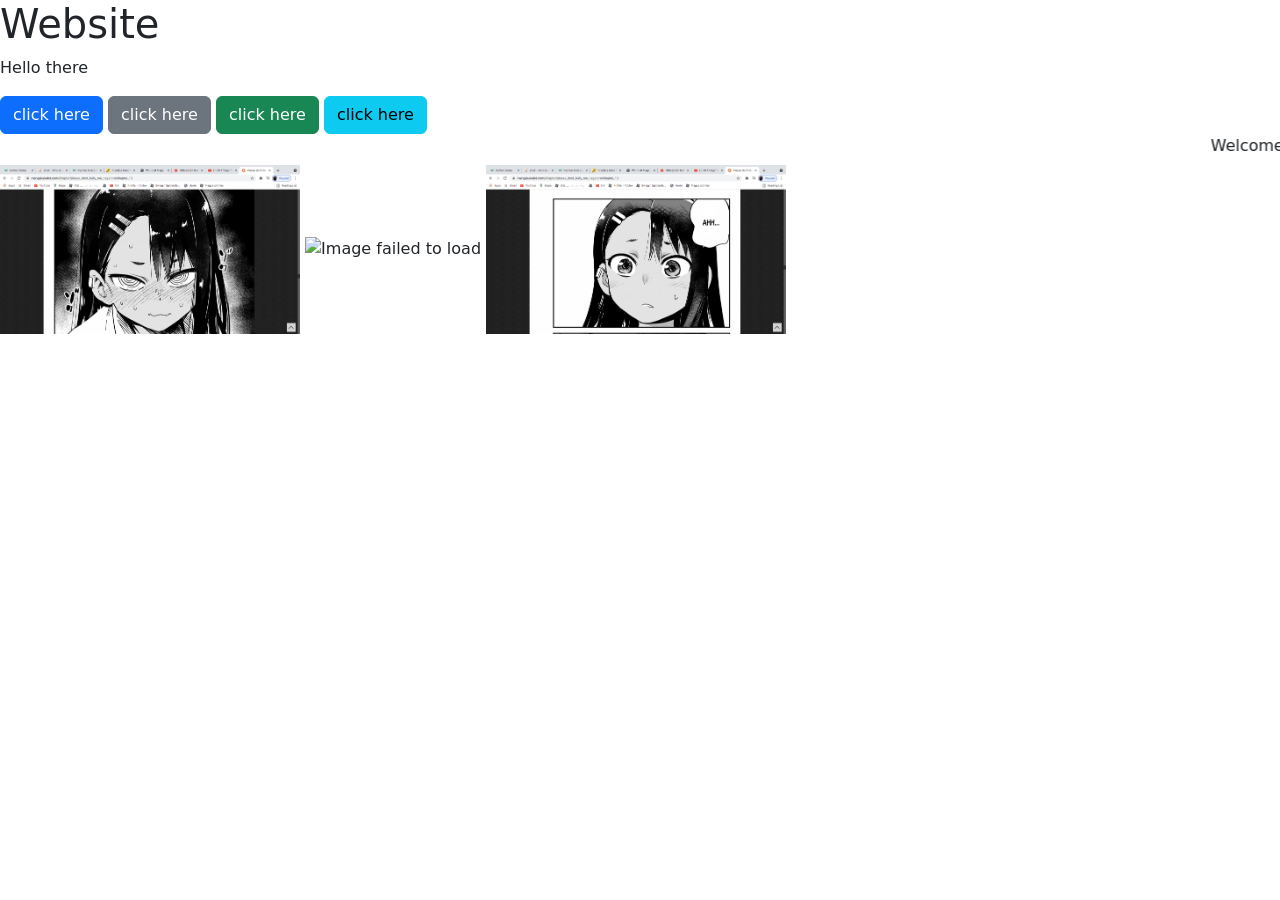
==== index.html @ 39fa1791 "Create my first website." ====
<!DOCTYPE html>
<html lang="en">
<head>
    <meta charset="UTF-8">
    <meta http-equiv="X-UA-Compatible" content="IE=edge">
    <meta name="viewport" content="width=device-width, initial-scale=1.0">
    <title>Document</title>
    <!-- CSS only -->
    <link href="https://cdn.jsdelivr.net/npm/bootstrap@5.0.0-beta3/dist/css/bootstrap.min.css" rel="stylesheet" integrity="sha384-eOJMYsd53ii+scO/bJGFsiCZc+5NDVN2yr8+0RDqr0Ql0h+rP48ckxlpbzKgwra6" crossorigin="anonymous">
    <link rel="stylesheet" href="./index.css">
</head>
<body>
    <h1 class="jumbotron">Website</h1>
    <p>Hello there</p>
    <button class="btn btn-primary" onclick="Onclick()">click here</button>
    <button class="btn btn-secondary" onclick="Onclick()">click here</button>
    <button class="btn btn-success" onclick="Onclick()">click here</button>
    <button class="btn btn-info" onclick="Onclick()">click here</button>
    <marquee behavior="" direction="">Welcome</marquee>
    <div class="Images">
        <img src="./Image1.png" alt="Image failed to load">
        <img src="./Image2.png" alt="Image failed to load">
        <img src="./Image3.png" alt="Image failed to load">
    </div>
</body>
<!-- JavaScript Bundle with Popper -->
<script src="https://cdn.jsdelivr.net/npm/bootstrap@5.0.0-beta3/dist/js/bootstrap.bundle.min.js" integrity="sha384-JEW9xMcG8R+pH31jmWH6WWP0WintQrMb4s7ZOdauHnUtxwoG2vI5DkLtS3qm9Ekf" crossorigin="anonymous"></script>
<script src="./index.js"></script>
</html>
---- index.css ----
/* h1{
    color: azure;
} */

.Images img{
    Width: 300px;
}
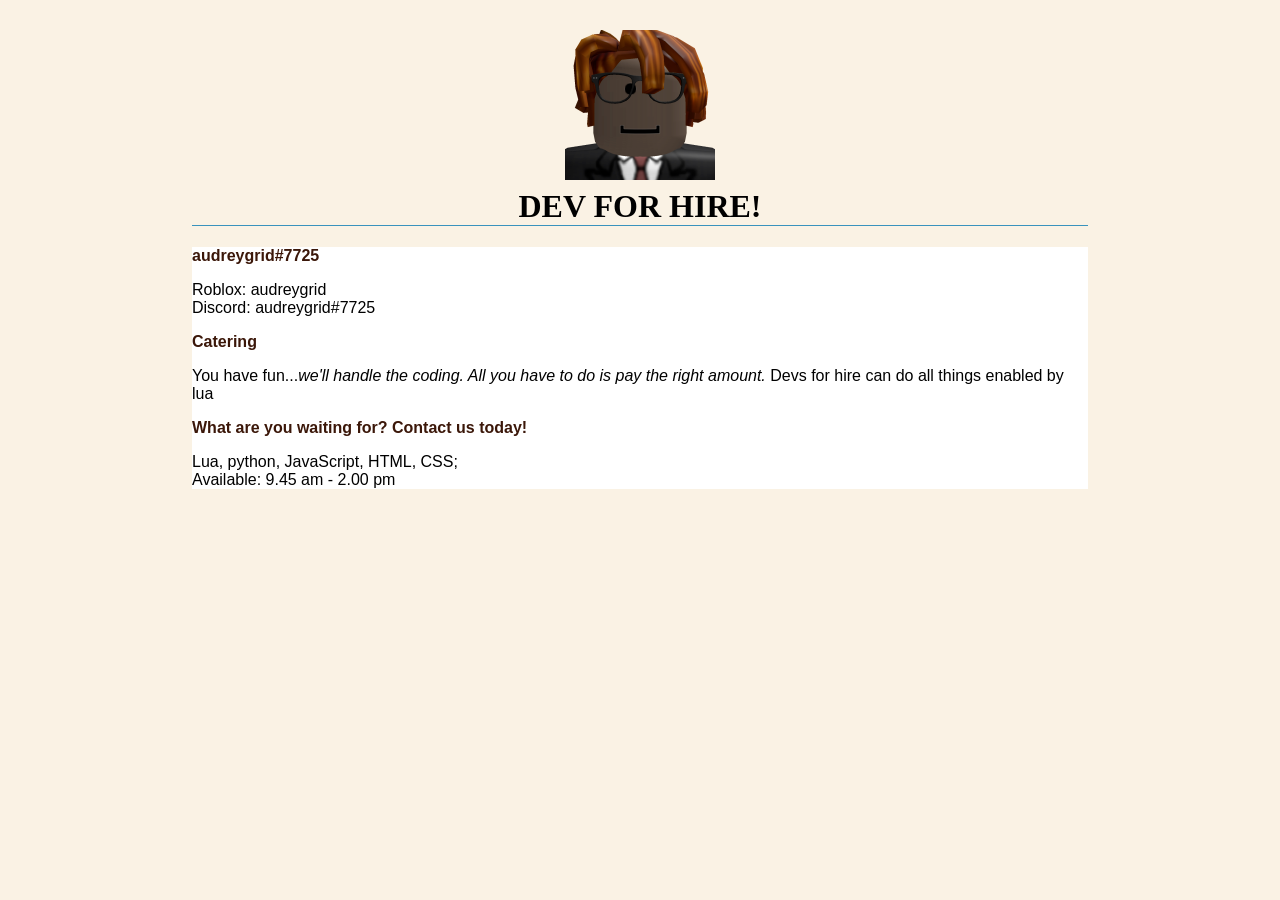
==== commit 29d18148: "changed file names" ====
--- a/index.html
+++ b/index.html
@@ -1,29 +1,31 @@
 <!DOCTYPE html>
-<html lang="en">
-<head>
-    <meta charset="UTF-8">
-    <meta http-equiv="X-UA-Compatible" content="IE=edge">
-    <meta name="viewport" content="width=device-width, initial-scale=1.0">
-    <title>Document</title>
-    <!-- CSS only -->
-    <link href="https://cdn.jsdelivr.net/npm/bootstrap@5.0.0-beta3/dist/css/bootstrap.min.css" rel="stylesheet" integrity="sha384-eOJMYsd53ii+scO/bJGFsiCZc+5NDVN2yr8+0RDqr0Ql0h+rP48ckxlpbzKgwra6" crossorigin="anonymous">
-    <link rel="stylesheet" href="./index.css">
+<html lang= 'eng'>
+<head>  
+    <title>Black Goose Bistro</title>
+    <link rel="stylesheet" href="./Index1.css">
 </head>
 <body>
-    <h1 class="jumbotron">Website</h1>
-    <p>Hello there</p>
-    <button class="btn btn-primary" onclick="Onclick()">click here</button>
-    <button class="btn btn-secondary" onclick="Onclick()">click here</button>
-    <button class="btn btn-success" onclick="Onclick()">click here</button>
-    <button class="btn btn-info" onclick="Onclick()">click here</button>
-    <marquee behavior="" direction="">Welcome</marquee>
-    <div class="Images">
-        <img src="./Image1.png" alt="Image failed to load">
-        <img src="./Image2.png" alt="Image failed to load">
-        <img src="./Image3.png" alt="Image failed to load">
+    <h1>
+        <img src="./audreygrid.png" alt="audreygrid himself">
+        <br>
+        Dev for hire!
+    </h1>
+    <div class="Bottomwhite">
+        <h2>audreygrid#7725</h2>
+        <p>
+            Roblox: audreygrid
+            <br>
+            Discord: audreygrid#7725
+        </p>
+        
+        <h2>Catering</h2>
+        <p>You have fun...<em>we'll handle the coding. All you have to do is pay the right amount.</em> Devs for hire
+            can do all things enabled by lua
+        </p>
+        <h2>What are you waiting for? Contact us today!</h2>
+        <p>Lua, python, JavaScript, HTML, CSS;<br>
+            Available: 9.45 am - 2.00 pm 
+        </p>
     </div>
 </body>
-<!-- JavaScript Bundle with Popper -->
-<script src="https://cdn.jsdelivr.net/npm/bootstrap@5.0.0-beta3/dist/js/bootstrap.bundle.min.js" integrity="sha384-JEW9xMcG8R+pH31jmWH6WWP0WintQrMb4s7ZOdauHnUtxwoG2vI5DkLtS3qm9Ekf" crossorigin="anonymous"></script>
-<script src="./index.js"></script>
-</html>
+</html>
--- a/Index1.css
+++ b/Index1.css
@@ -0,0 +1,21 @@
+body{
+    background-color: #faf2e4;
+    margin: 0 15%;
+    font-family: sans-serif;
+}
+
+h1{
+    text-align: center;
+    font-family: serif;
+    font-weight: 600;
+    text-transform: uppercase;
+    border-bottom: 1px solid #3993bd;
+    margin-top:30px;
+}
+h2{
+    color: #3b1709;
+    font-size:1em;
+}
+.Bottomwhite{
+    background-color: rgb(255, 255, 255);
+}
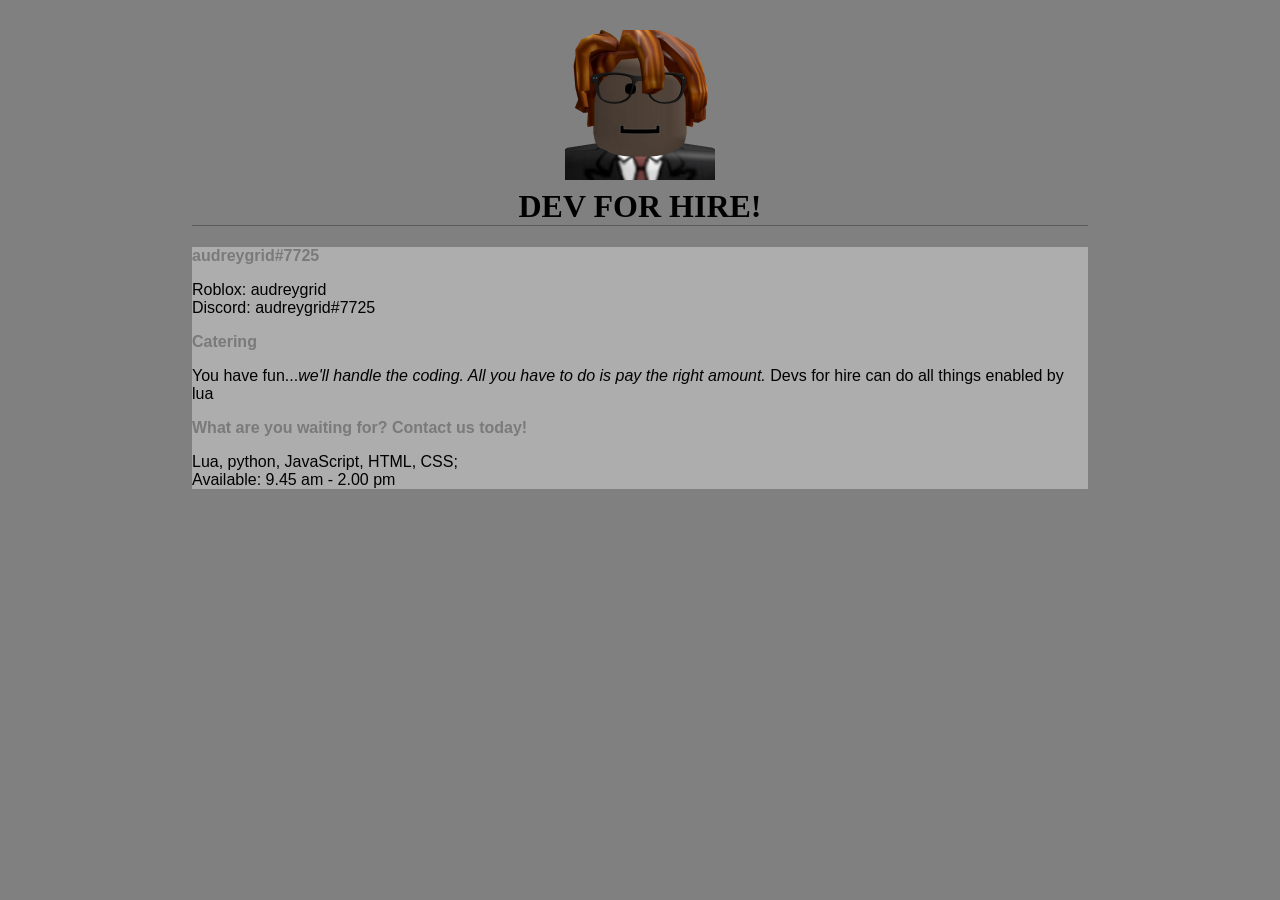
==== commit 10282a06: "Added Icon" ====
--- a/index.html
+++ b/index.html
@@ -1,7 +1,8 @@
 <!DOCTYPE html>
 <html lang= 'eng'>
 <head>  
-    <title>Black Goose Bistro</title>
+    <link rel="icon" href="./audreygrid.png">
+    <title>Audrete</title>
     <link rel="stylesheet" href="./Index1.css">
 </head>
 <body>
--- a/Index1.css
+++ b/Index1.css
@@ -1,5 +1,5 @@
 body{
-    background-color: #faf2e4;
+    background-color: #808080;
     margin: 0 15%;
     font-family: sans-serif;
 }
@@ -9,13 +9,13 @@
     font-family: serif;
     font-weight: 600;
     text-transform: uppercase;
-    border-bottom: 1px solid #3993bd;
+    border-bottom: 1px solid #5a5a5a;
     margin-top:30px;
 }
 h2{
-    color: #3b1709;
+    color: #7a7a7a;
     font-size:1em;
 }
 .Bottomwhite{
-    background-color: rgb(255, 255, 255);
+    background-color: rgb(173, 173, 173);
 }
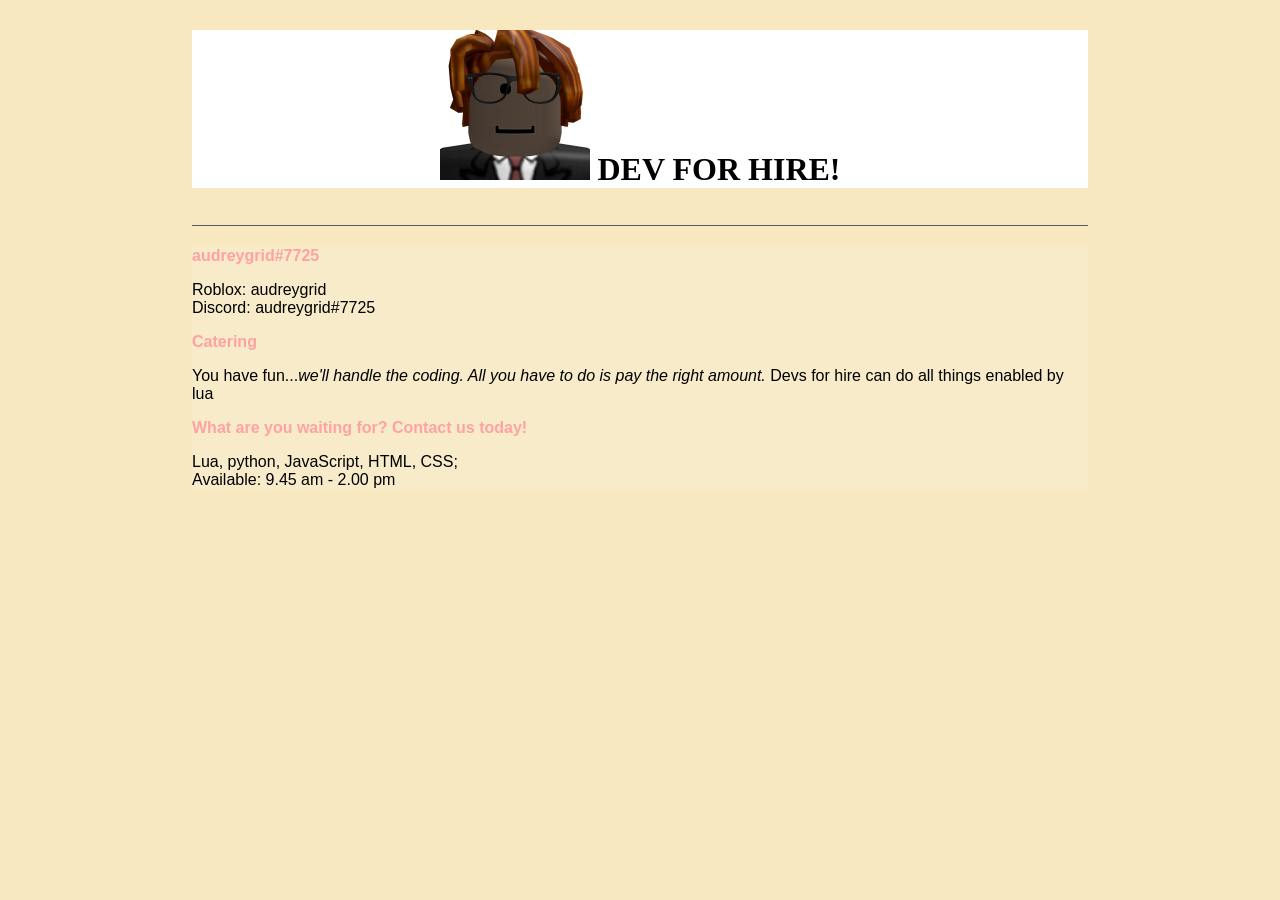
==== commit 882dac90: "Title color" ====
--- a/index.html
+++ b/index.html
@@ -7,9 +7,11 @@
 </head>
 <body>
     <h1>
-        <img src="./audreygrid.png" alt="audreygrid himself">
+        <Div class ='ImageBack'>
+            <img class="ImageBck" src="./audreygrid.png" alt="audreygrid himself">
+            Dev for hire!
+        </Div>
         <br>
-        Dev for hire!
     </h1>
     <div class="Bottomwhite">
         <h2>audreygrid#7725</h2>
--- a/Index1.css
+++ b/Index1.css
@@ -1,5 +1,5 @@
 body{
-    background-color: #808080;
+    background-color: #f7e8c0;
     margin: 0 15%;
     font-family: sans-serif;
 }
@@ -13,9 +13,13 @@
     margin-top:30px;
 }
 h2{
-    color: #7a7a7a;
+    color: #ffa2a2;
     font-size:1em;
 }
 .Bottomwhite{
-    background-color: rgb(173, 173, 173);
+    background-color: #f7ebca;
 }
+
+.ImageBack{
+    background-color: rgb(255, 255, 255);
+}
